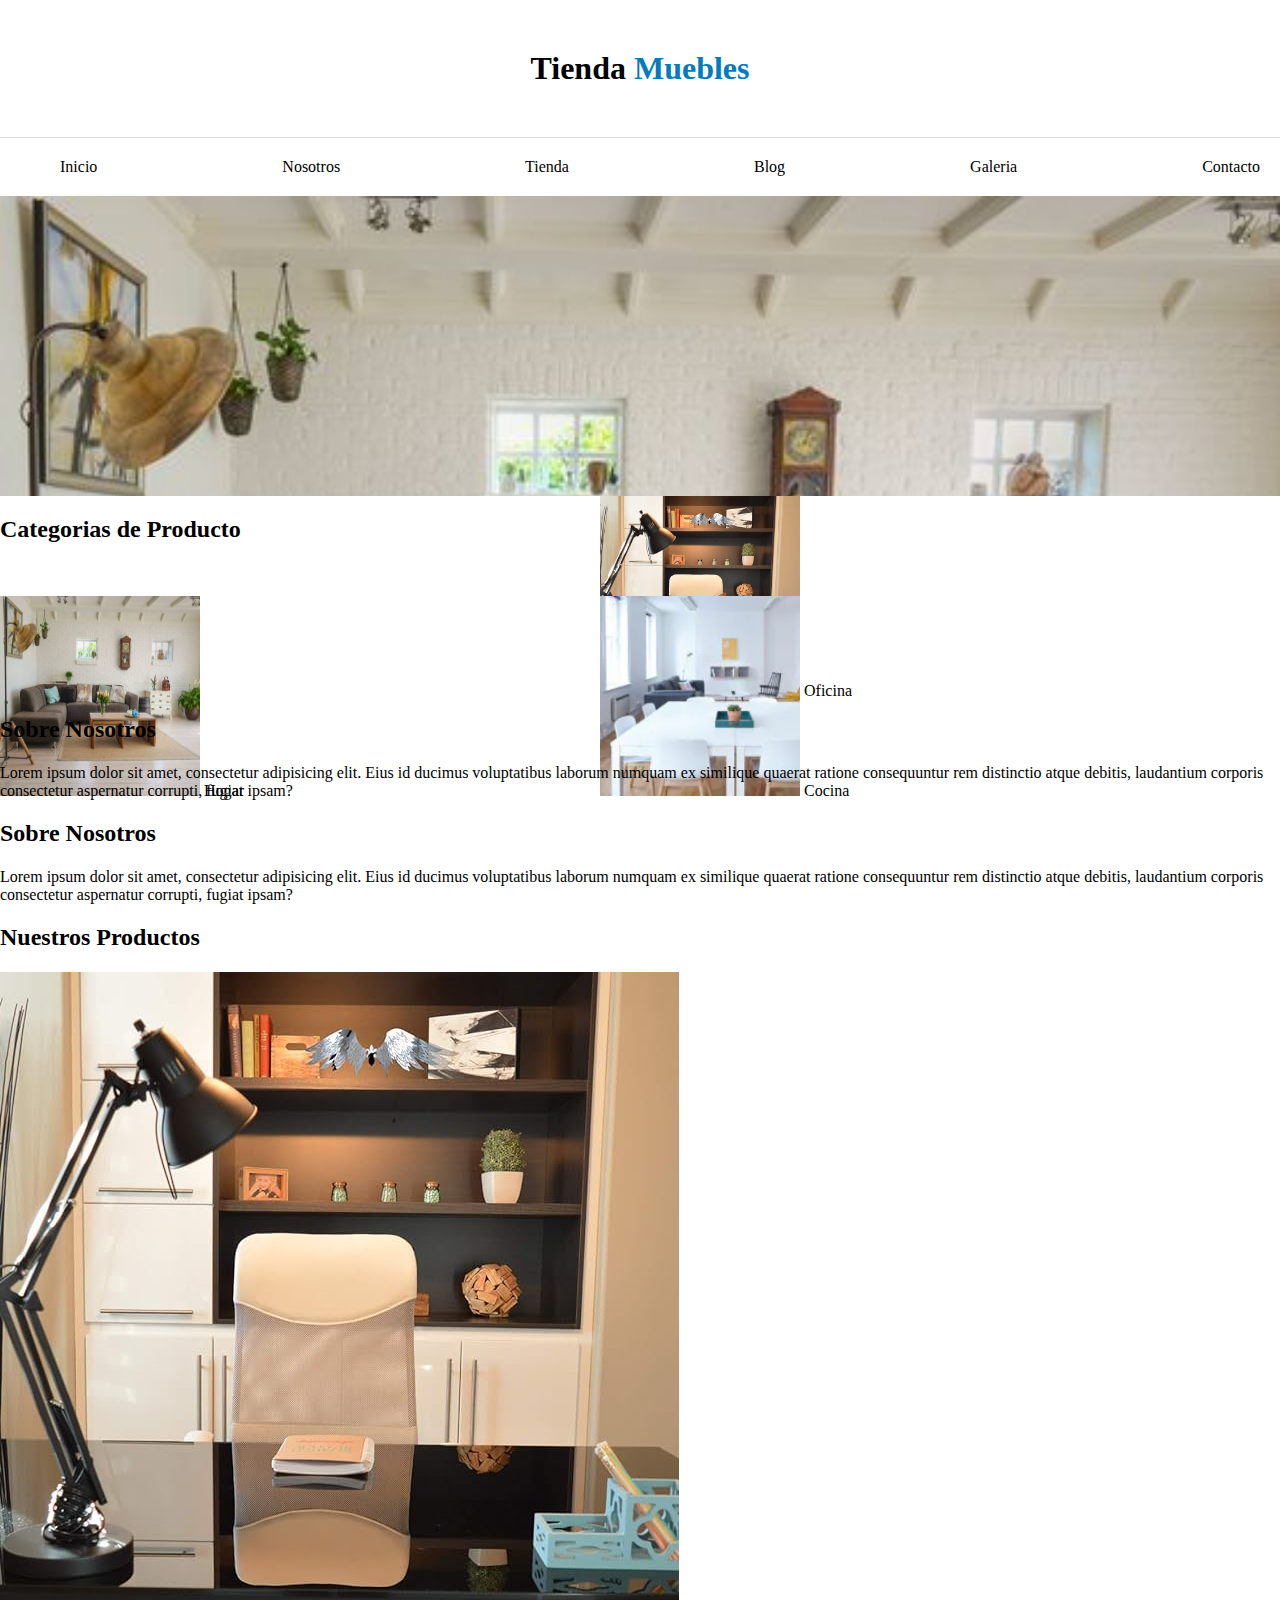
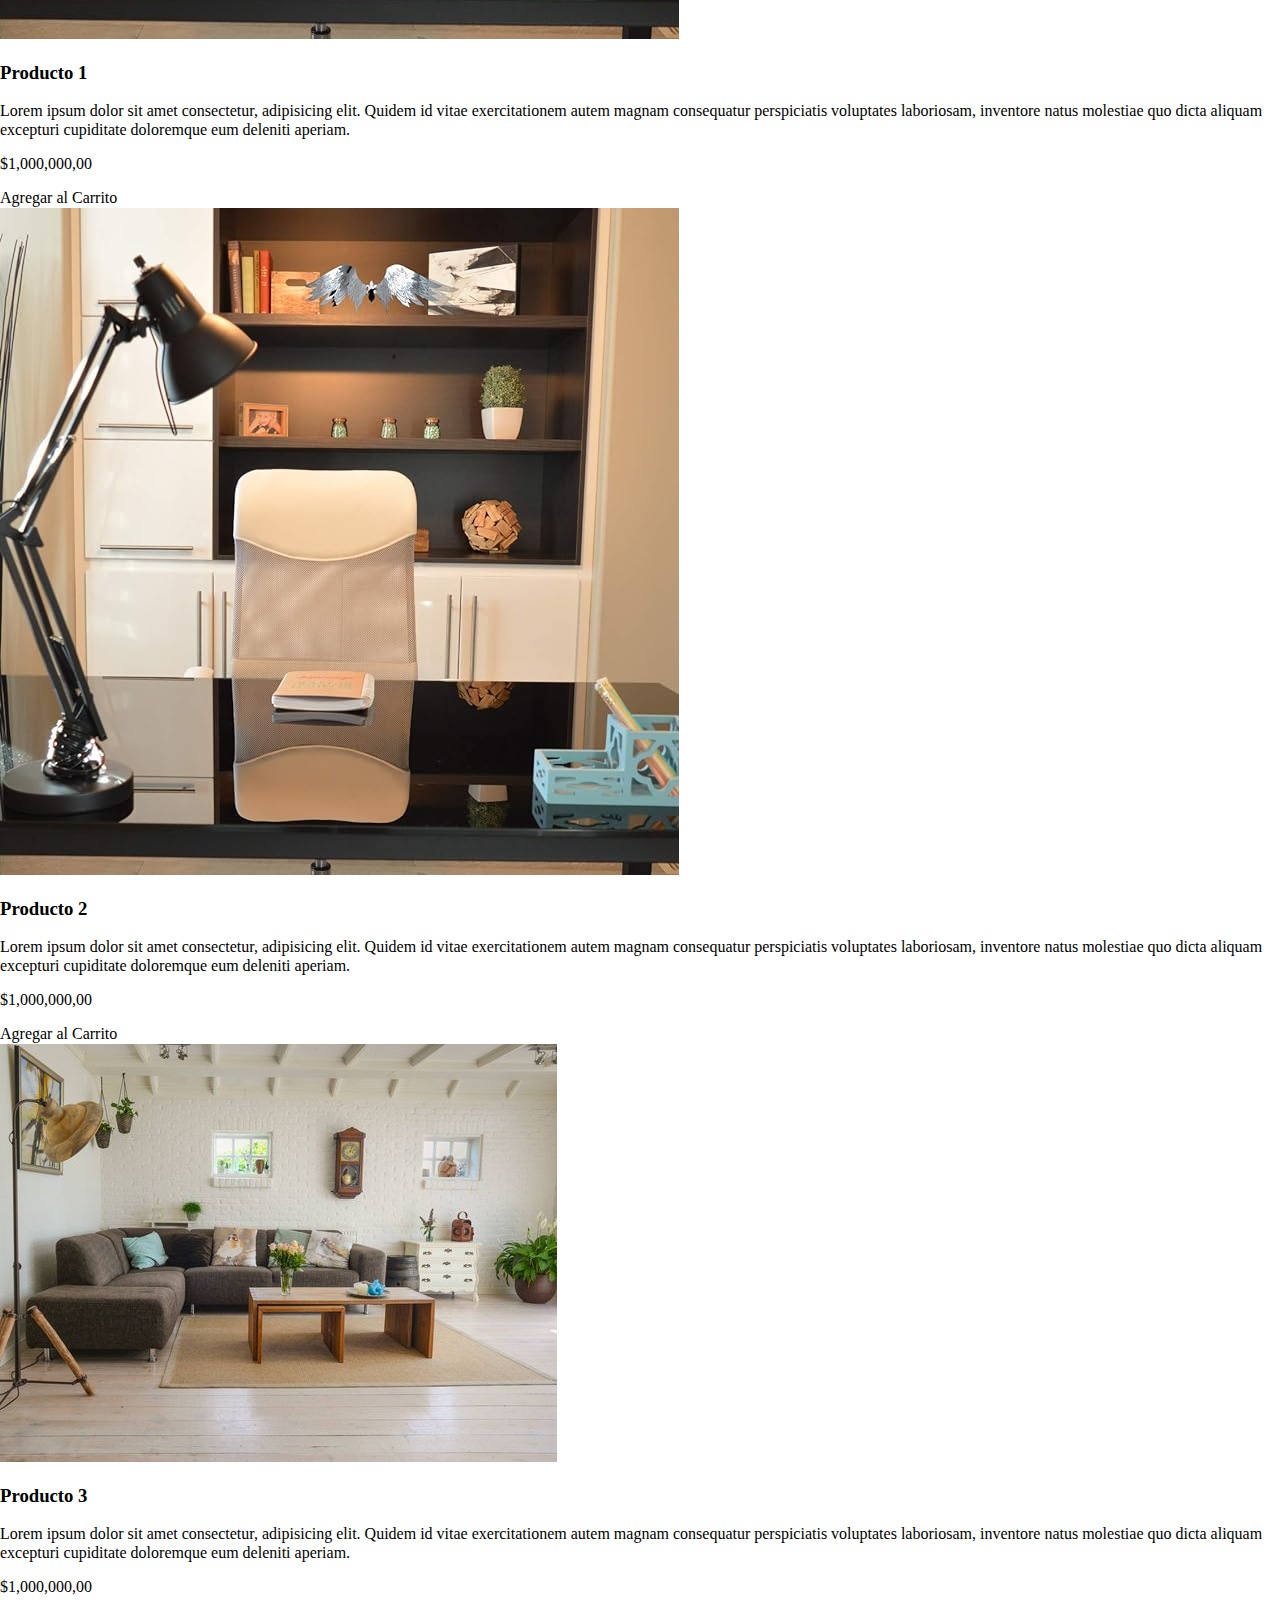
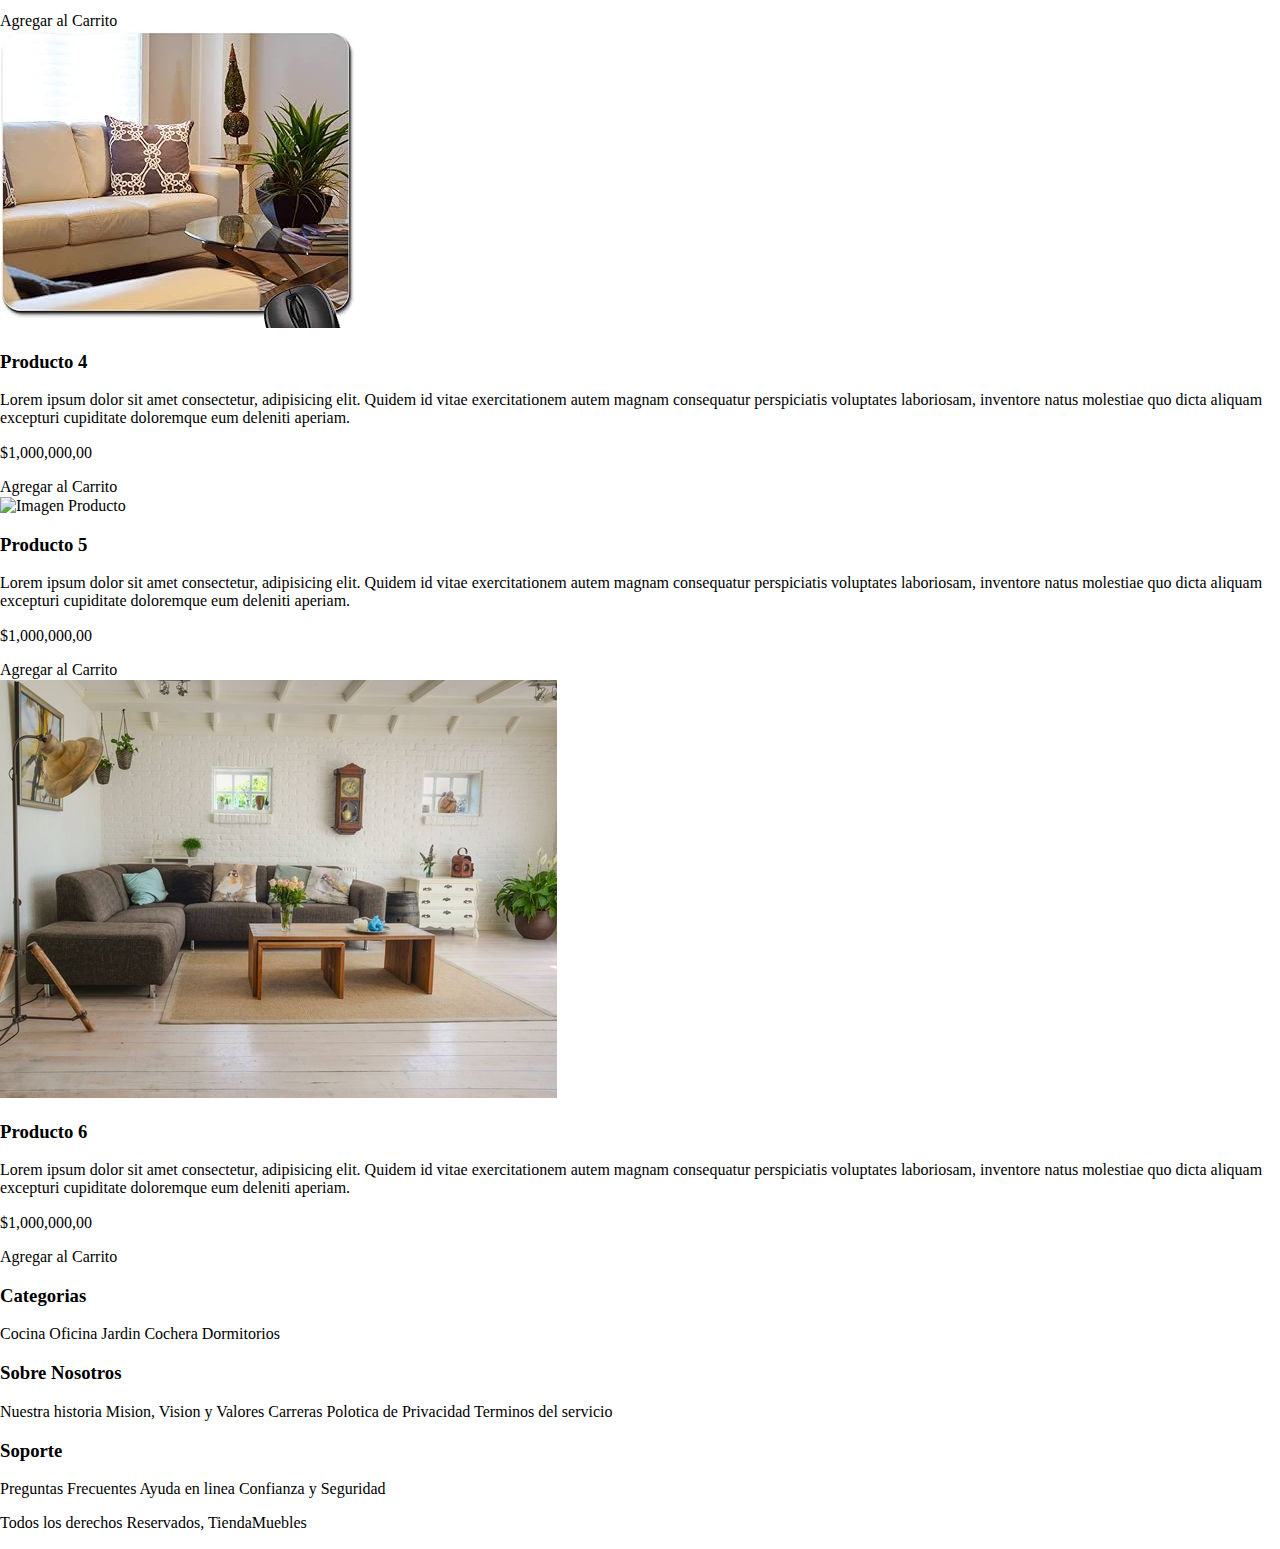
==== index.html @ 4aacdb18 "first commit" ====
<!DOCTYPE html>
<html lang="en">
<head>
    <meta charset="UTF-8">
    <meta name="viewport" content="width=device-width, initial-scale=1.0">
    <title>Ecommerce - Home</title>
    <link rel="stylesheet" href="./css/normalize.css">
    <link rel="stylesheet" href="./css/app.css">
    
</head>
<body>
    <header>
    <h1 class="nombre-sitio">Tienda <span>Muebles</span> </h1>
    </header>

    

    <div class="contenedor-navegacion">
        <nav class="nav-principal contenedor">
            <a  href="index.html">Inicio</a>
            <a  href="nosotros.html">Nosotros</a>
            <a  href="tienda.html">Tienda</a>
            <a  href="blog.html">Blog</a>
            <a  href="galeria.html">Galeria</a>
            <a  href="contacto.html">Contacto</a>
        </nav> 
    </div>
  
    <div class="hero">
        
    </div>

    <section class="contenedor">
        <div class="listado-categorias">
            <h2>Categorias de <span>Producto</span></h2>
            <div>
                <img src="./img/categoria1.jpg" alt="imagen categoria" width="200" height="200" />
                <a href="#">Oficina</a>
            </div>
            <div>
                <img src="./img/categoria2.jpg" alt="imagen categoria" width="200" height="200" />
                <a href="#">Hogar</a>
            </div>
            <div>
                <img src="./img/categoria3.webp" alt="imagen categoria" width="200" height="200" />
                <a href="#">Cocina</a>
            </div>
        </div>
    </section>
<section class="sobre-nosotros">
    <div>
        <h2>Sobre Nosotros</h2>
        <p>Lorem ipsum dolor sit amet, consectetur adipisicing elit. Eius id ducimus voluptatibus laborum numquam ex similique quaerat ratione consequuntur rem distinctio atque debitis, laudantium corporis consectetur aspernatur corrupti, fugiat ipsam?</p>
    </div>
</section>
<section class="sobre-empresa">
    <div>
        <h2>Sobre Nosotros</h2>
        <p>Lorem ipsum dolor sit amet, consectetur adipisicing elit. Eius id ducimus voluptatibus laborum numquam ex similique quaerat ratione consequuntur rem distinctio atque debitis, laudantium corporis consectetur aspernatur corrupti, fugiat ipsam?</p>
    </div>
</section>
    <main> 
    <h2>Nuestros Productos</h2>

        <div>
            <div>
            
                <img src="img/categoria1.jpg" alt="Imagen Producto">
                <div>
                 <h3>Producto 1</h3>
                    <p>Lorem ipsum dolor sit amet consectetur, adipisicing elit. Quidem id vitae exercitationem autem magnam consequatur perspiciatis voluptates laboriosam, inventore natus molestiae quo dicta aliquam excepturi cupiditate doloremque eum deleniti aperiam.</p>
                    <p>$1,000,000,00</p>


                    <a href="#">Agregar al Carrito</a>
                </div><!--info producto-->
            </div><!--Producto-->

            <div>
            
                <img src="img/categoria1.jpg" alt="Imagen Producto">
                <div>
                 <h3>Producto 2</h3>
                    <p>Lorem ipsum dolor sit amet consectetur, adipisicing elit. Quidem id vitae exercitationem autem magnam consequatur perspiciatis voluptates laboriosam, inventore natus molestiae quo dicta aliquam excepturi cupiditate doloremque eum deleniti aperiam.</p>
                    <p>$1,000,000,00</p>


                    <a href="#">Agregar al Carrito</a>
                </div><!--info producto-->
            </div><!--Producto-->

            <div>
            
                <img src="img/categoria2.jpg" alt="Imagen Producto">
                <div>
                 <h3>Producto 3</h3>
                    <p>Lorem ipsum dolor sit amet consectetur, adipisicing elit. Quidem id vitae exercitationem autem magnam consequatur perspiciatis voluptates laboriosam, inventore natus molestiae quo dicta aliquam excepturi cupiditate doloremque eum deleniti aperiam.</p>
                    <p>$1,000,000,00</p>


                    <a href="#">Agregar al Carrito</a>
                </div><!--info producto-->
            </div><!--Producto-->

            <div>
            
                <img src="img/categoria4.jpg" alt="Imagen Producto">
                <div>
                 <h3>Producto 4</h3>
                    <p>Lorem ipsum dolor sit amet consectetur, adipisicing elit. Quidem id vitae exercitationem autem magnam consequatur perspiciatis voluptates laboriosam, inventore natus molestiae quo dicta aliquam excepturi cupiditate doloremque eum deleniti aperiam.</p>
                    <p>$1,000,000,00</p>


                    <a href="#">Agregar al Carrito</a>
                </div><!--info producto-->
            </div><!--Producto-->

            <div>
            
                <img src="img/categoria3.jpg" alt="Imagen Producto">
                <div>
                 <h3>Producto 5</h3>
                    <p>Lorem ipsum dolor sit amet consectetur, adipisicing elit. Quidem id vitae exercitationem autem magnam consequatur perspiciatis voluptates laboriosam, inventore natus molestiae quo dicta aliquam excepturi cupiditate doloremque eum deleniti aperiam.</p>
                    <p>$1,000,000,00</p>


                    <a href="#">Agregar al Carrito</a>
                </div><!--info producto-->
            </div><!--Producto-->


            <div>
            
                <img src="img/categoria2.jpg" alt="Imagen Producto">
                <div>
                 <h3>Producto 6</h3>
                    <p>Lorem ipsum dolor sit amet consectetur, adipisicing elit. Quidem id vitae exercitationem autem magnam consequatur perspiciatis voluptates laboriosam, inventore natus molestiae quo dicta aliquam excepturi cupiditate doloremque eum deleniti aperiam.</p>
                    <p>$1,000,000,00</p>


                    <a href="#">Agregar al Carrito</a>
                </div><!--info producto-->
            </div><!--Producto-->
        </div><!--Fin de Listado de Producto-->
        
        
    </main>



    <footer>
        <div>
            <h3>Categorias</h3>
            <nav>
                <a href="#">Cocina</a>
                <a href="#">Oficina</a>
                <a href="#">Jardin</a>
                <a href="#">Cochera</a>
                <a href="#">Dormitorios</a>
            </nav>
        </div>
        <div>
            <h3>Sobre Nosotros</h3>
            <nav>
                <a href="#">Nuestra historia</a>
                <a href="#">Mision, Vision y Valores</a>
                <a href="#">Carreras</a>
                <a href="#">Polotica de Privacidad</a>
                <a href="#">Terminos del servicio</a>
            </nav>
        </div>
        <div>
            <h3>Soporte</h3>
            <nav>
                <a href="#">Preguntas Frecuentes</a>
                <a href="#">Ayuda en linea</a>
                <a href="#">Confianza y Seguridad</a>
              
            </nav>
        </div>
        <p>Todos los derechos Reservados, TiendaMuebles</p>
    </footer>
    
 
    
</body>
</html>
---- css/app.css ----
/* apply a natural box layout model to all elements, but allowing components to change */
html {
    box-sizing: border-box;
  }
  *, *:before, *:after {
    box-sizing: inherit;
  }

  /* Globales */

  a{
    text-decoration: none;
    color: black;
  }

.contenedor{
    max-width: 1200px;
    margin-inline: 0 auto;

  }

  /***Header navegacion**/

.nombre-sitio{
    margin: 50px;
    margin-bottom: 50px;
    text-align: center;
}

.nombre-sitio span{
    color: #037bc0;
}

.contenedor-navegacion{
    border-top: 1px solid #e1e1e1;
}
 

.nav-principal{

  padding: 20px 0;
  display: flex;
  flex-direction: row;
  justify-content: space-between;
  margin-left: 60px;

}

.hero{
    background-image: url(../img/categoria2.jpg);
    background-repeat: no-repeat;
    background-size: cover;
    height: 300px;
}
/**Categorias**/

.listado-categorias{
    display: grid;
    grid-template-columns: 1fr 1fr;
    grid-template-rows: 100px 100px;

}
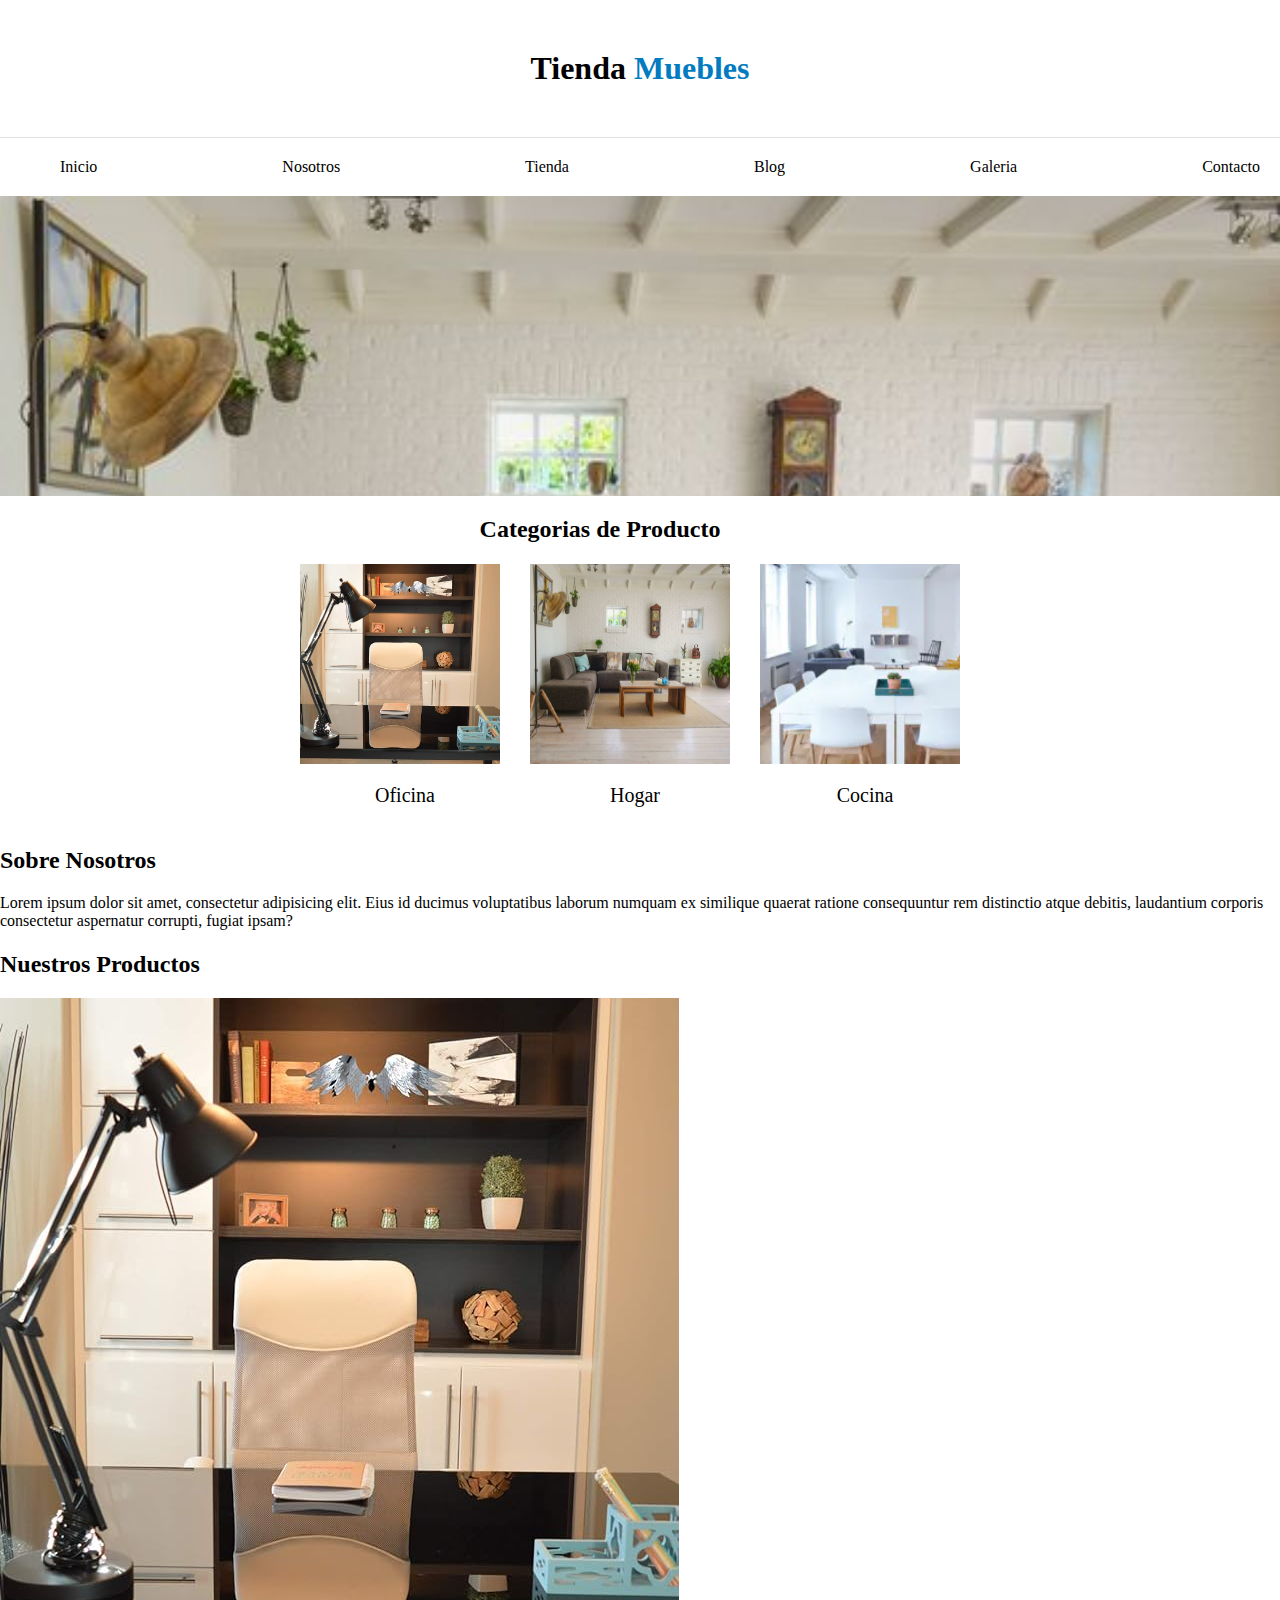
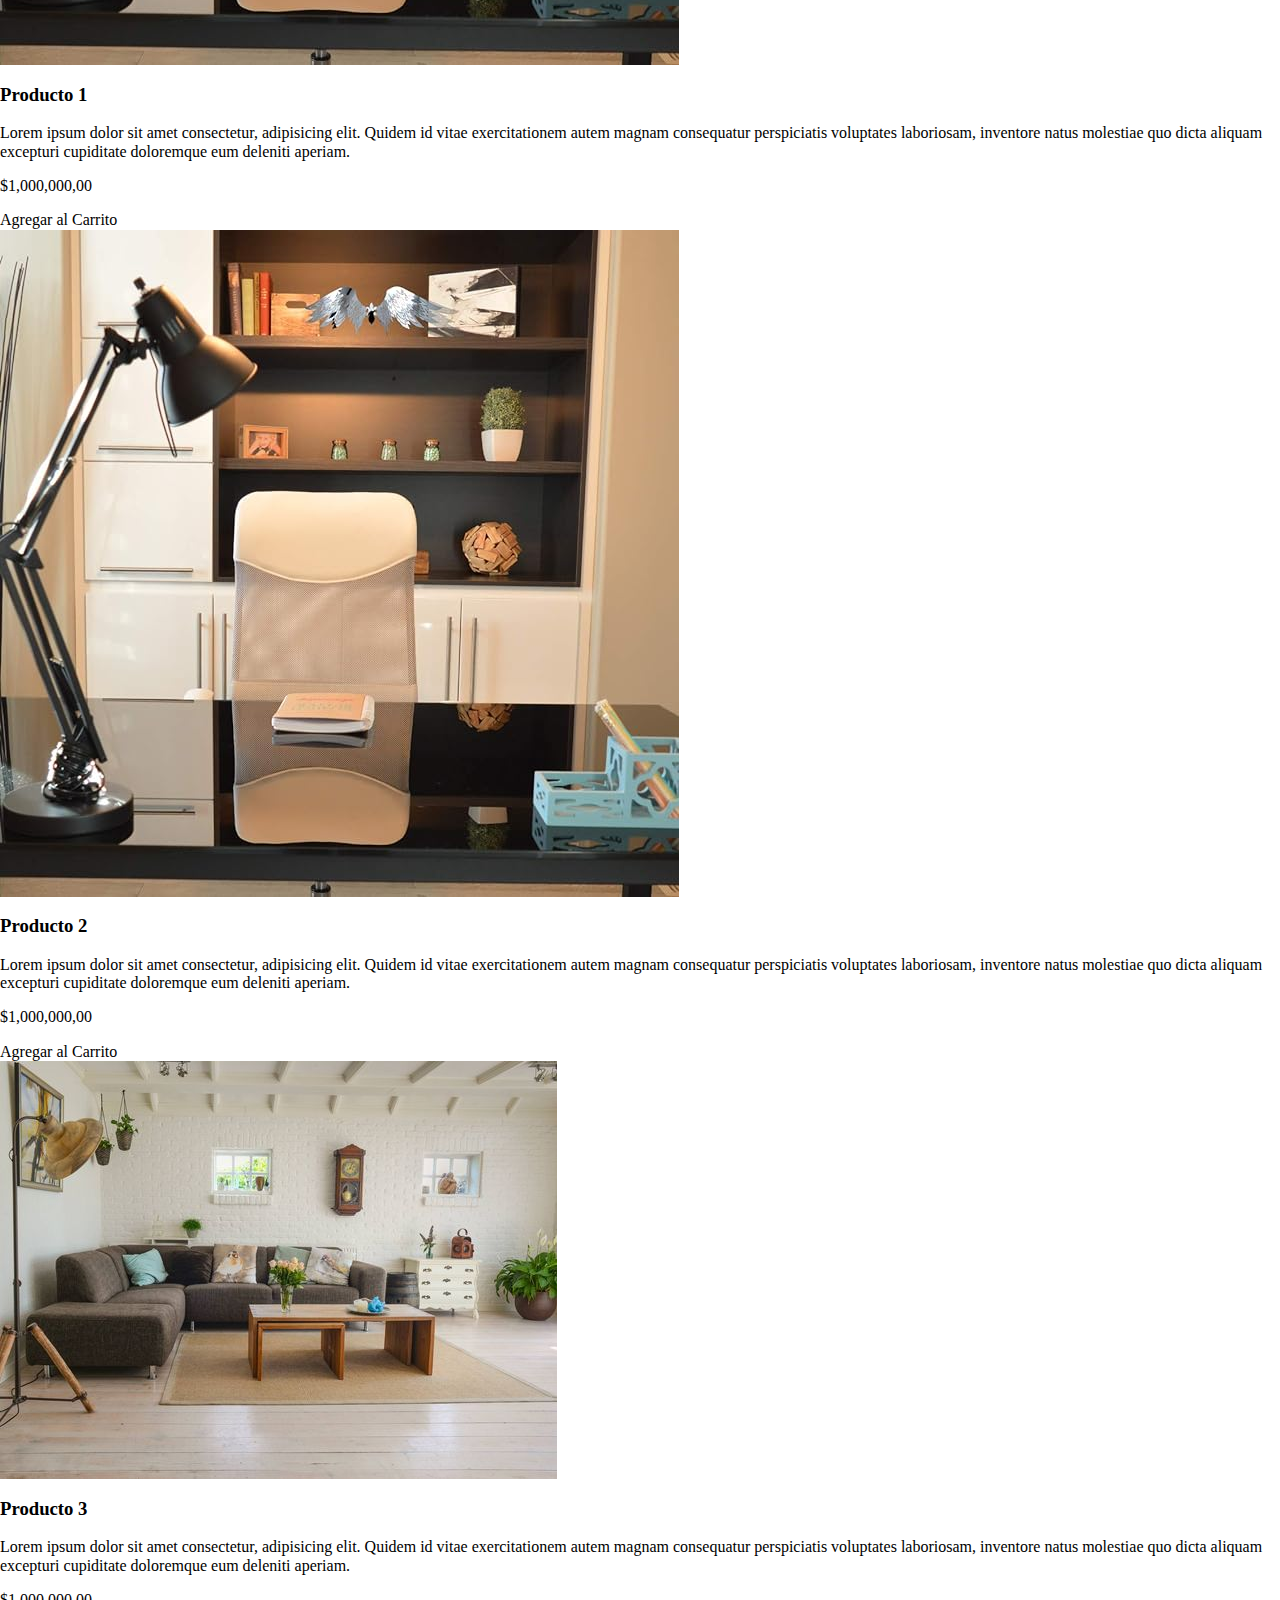
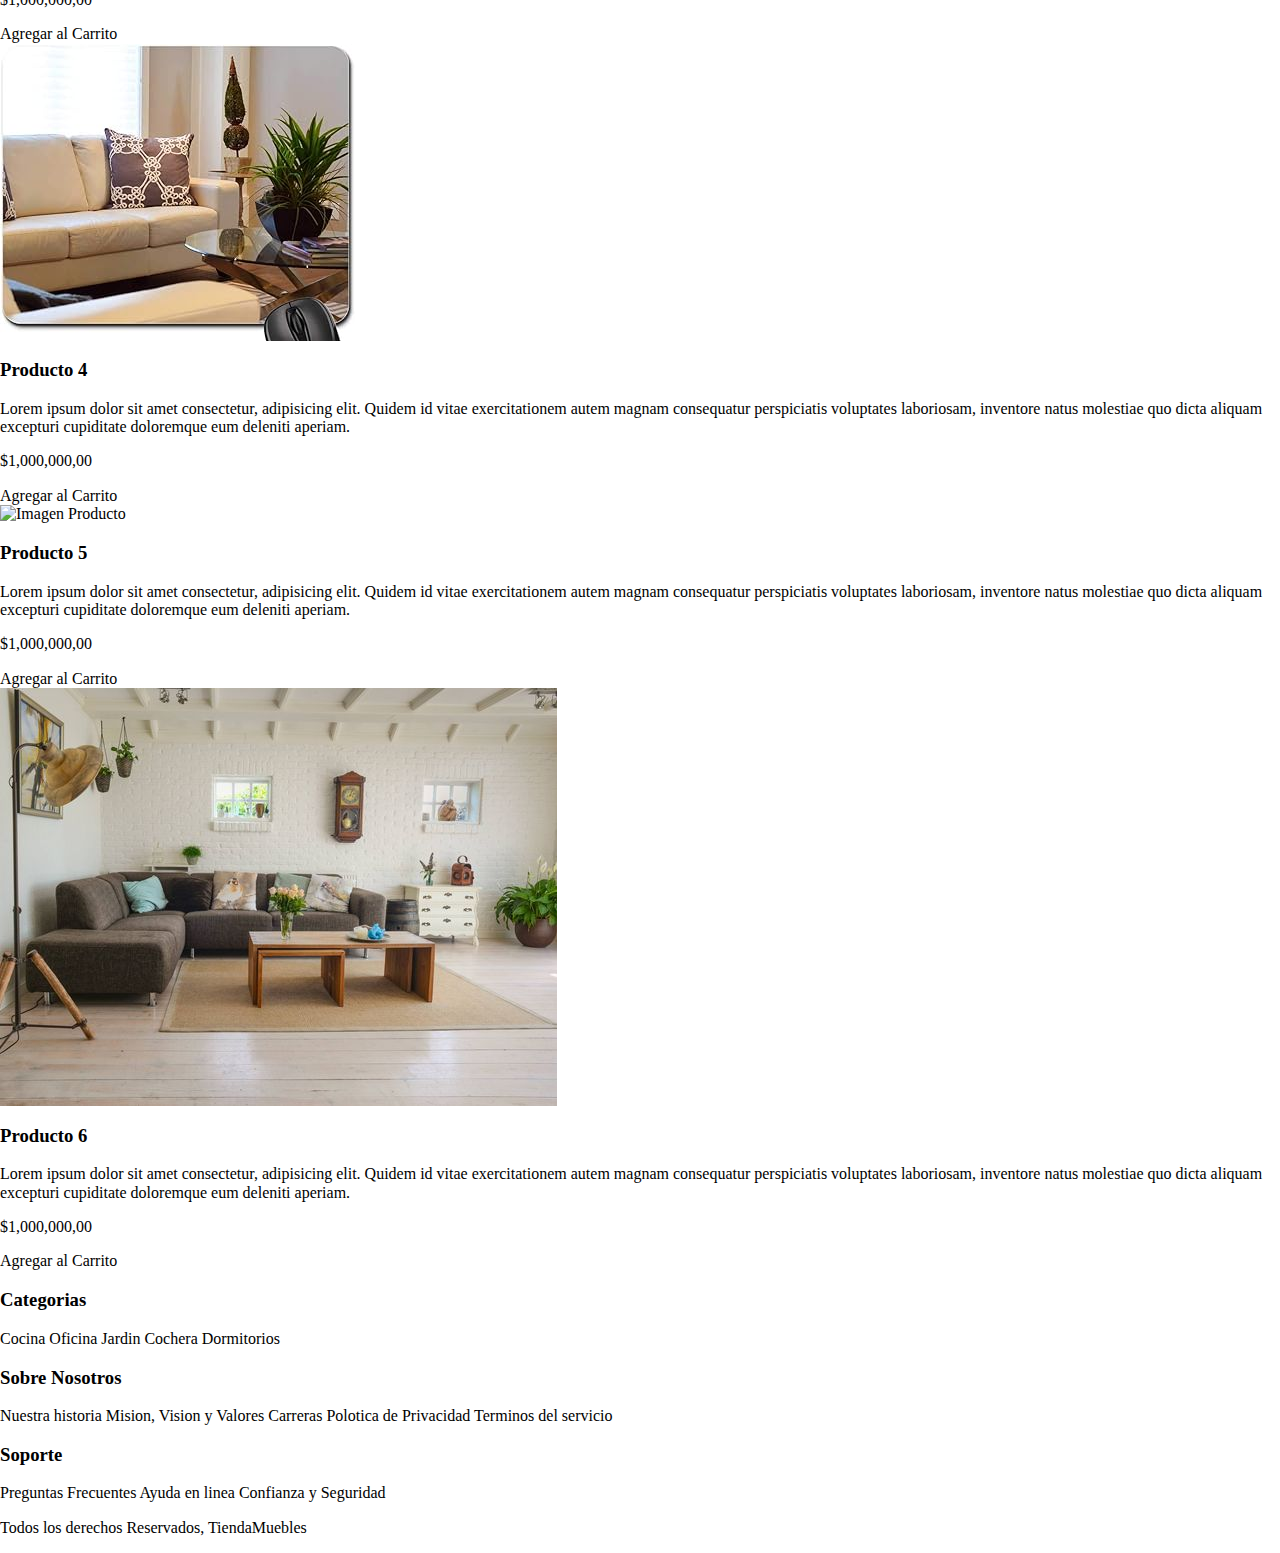
==== commit 4ff0fd9c: "Segundo Commit" ====
--- a/index.html
+++ b/index.html
@@ -1,149 +1,172 @@
 <!DOCTYPE html>
 <html lang="en">
+
 <head>
     <meta charset="UTF-8">
     <meta name="viewport" content="width=device-width, initial-scale=1.0">
     <title>Ecommerce - Home</title>
     <link rel="stylesheet" href="./css/normalize.css">
     <link rel="stylesheet" href="./css/app.css">
-    
+
 </head>
+
 <body>
     <header>
-    <h1 class="nombre-sitio">Tienda <span>Muebles</span> </h1>
+        <h1 class="nombre-sitio">Tienda <span>Muebles</span> </h1>
     </header>
 
-    
+
 
     <div class="contenedor-navegacion">
         <nav class="nav-principal contenedor">
-            <a  href="index.html">Inicio</a>
-            <a  href="nosotros.html">Nosotros</a>
-            <a  href="tienda.html">Tienda</a>
-            <a  href="blog.html">Blog</a>
-            <a  href="galeria.html">Galeria</a>
-            <a  href="contacto.html">Contacto</a>
-        </nav> 
+            <a href="index.html">Inicio</a>
+            <a href="nosotros.html">Nosotros</a>
+            <a href="tienda.html">Tienda</a>
+            <a href="blog.html">Blog</a>
+            <a href="galeria.html">Galeria</a>
+            <a href="contacto.html">Contacto</a>
+        </nav>
     </div>
-  
+
     <div class="hero">
-        
+
     </div>
 
-    <section class="contenedor">
+    <section class="contenedor categorias">
+        <h2>Categorias de <span>Producto</span></h2>
         <div class="listado-categorias">
-            <h2>Categorias de <span>Producto</span></h2>
-            <div>
+
+            <div class="categoria">
                 <img src="./img/categoria1.jpg" alt="imagen categoria" width="200" height="200" />
                 <a href="#">Oficina</a>
             </div>
-            <div>
+            <div class="categoria">
                 <img src="./img/categoria2.jpg" alt="imagen categoria" width="200" height="200" />
                 <a href="#">Hogar</a>
             </div>
-            <div>
+            <div class="categoria">
                 <img src="./img/categoria3.webp" alt="imagen categoria" width="200" height="200" />
                 <a href="#">Cocina</a>
             </div>
         </div>
     </section>
-<section class="sobre-nosotros">
-    <div>
-        <h2>Sobre Nosotros</h2>
-        <p>Lorem ipsum dolor sit amet, consectetur adipisicing elit. Eius id ducimus voluptatibus laborum numquam ex similique quaerat ratione consequuntur rem distinctio atque debitis, laudantium corporis consectetur aspernatur corrupti, fugiat ipsam?</p>
-    </div>
-</section>
-<section class="sobre-empresa">
-    <div>
-        <h2>Sobre Nosotros</h2>
-        <p>Lorem ipsum dolor sit amet, consectetur adipisicing elit. Eius id ducimus voluptatibus laborum numquam ex similique quaerat ratione consequuntur rem distinctio atque debitis, laudantium corporis consectetur aspernatur corrupti, fugiat ipsam?</p>
-    </div>
-</section>
-    <main> 
-    <h2>Nuestros Productos</h2>
-
-        <div>
-            <div>
-            
+    <section class="sobre-nosotros">
+        <div>
+            <h2>Sobre Nosotros</h2>
+            <p>Lorem ipsum dolor sit amet, consectetur adipisicing elit. Eius id ducimus voluptatibus laborum numquam ex similique quaerat ratione consequuntur rem distinctio atque debitis, laudantium corporis consectetur aspernatur corrupti, fugiat ipsam?</p>
+        </div>
+    </section>
+
+    <main>
+        <h2>Nuestros Productos</h2>
+
+        <div>
+            <div>
+
                 <img src="img/categoria1.jpg" alt="Imagen Producto">
                 <div>
-                 <h3>Producto 1</h3>
-                    <p>Lorem ipsum dolor sit amet consectetur, adipisicing elit. Quidem id vitae exercitationem autem magnam consequatur perspiciatis voluptates laboriosam, inventore natus molestiae quo dicta aliquam excepturi cupiditate doloremque eum deleniti aperiam.</p>
-                    <p>$1,000,000,00</p>
-
-
-                    <a href="#">Agregar al Carrito</a>
-                </div><!--info producto-->
-            </div><!--Producto-->
-
-            <div>
-            
+                    <h3>Producto 1</h3>
+                    <p>Lorem ipsum dolor sit amet consectetur, adipisicing elit. Quidem id vitae exercitationem autem magnam consequatur perspiciatis voluptates laboriosam, inventore natus molestiae quo dicta aliquam excepturi cupiditate doloremque eum deleniti
+                        aperiam.
+                    </p>
+                    <p>$1,000,000,00</p>
+
+
+                    <a href="#">Agregar al Carrito</a>
+                </div>
+                <!--info producto-->
+            </div>
+            <!--Producto-->
+
+            <div>
+
                 <img src="img/categoria1.jpg" alt="Imagen Producto">
                 <div>
-                 <h3>Producto 2</h3>
-                    <p>Lorem ipsum dolor sit amet consectetur, adipisicing elit. Quidem id vitae exercitationem autem magnam consequatur perspiciatis voluptates laboriosam, inventore natus molestiae quo dicta aliquam excepturi cupiditate doloremque eum deleniti aperiam.</p>
-                    <p>$1,000,000,00</p>
-
-
-                    <a href="#">Agregar al Carrito</a>
-                </div><!--info producto-->
-            </div><!--Producto-->
-
-            <div>
-            
+                    <h3>Producto 2</h3>
+                    <p>Lorem ipsum dolor sit amet consectetur, adipisicing elit. Quidem id vitae exercitationem autem magnam consequatur perspiciatis voluptates laboriosam, inventore natus molestiae quo dicta aliquam excepturi cupiditate doloremque eum deleniti
+                        aperiam.
+                    </p>
+                    <p>$1,000,000,00</p>
+
+
+                    <a href="#">Agregar al Carrito</a>
+                </div>
+                <!--info producto-->
+            </div>
+            <!--Producto-->
+
+            <div>
+
                 <img src="img/categoria2.jpg" alt="Imagen Producto">
                 <div>
-                 <h3>Producto 3</h3>
-                    <p>Lorem ipsum dolor sit amet consectetur, adipisicing elit. Quidem id vitae exercitationem autem magnam consequatur perspiciatis voluptates laboriosam, inventore natus molestiae quo dicta aliquam excepturi cupiditate doloremque eum deleniti aperiam.</p>
-                    <p>$1,000,000,00</p>
-
-
-                    <a href="#">Agregar al Carrito</a>
-                </div><!--info producto-->
-            </div><!--Producto-->
-
-            <div>
-            
+                    <h3>Producto 3</h3>
+                    <p>Lorem ipsum dolor sit amet consectetur, adipisicing elit. Quidem id vitae exercitationem autem magnam consequatur perspiciatis voluptates laboriosam, inventore natus molestiae quo dicta aliquam excepturi cupiditate doloremque eum deleniti
+                        aperiam.
+                    </p>
+                    <p>$1,000,000,00</p>
+
+
+                    <a href="#">Agregar al Carrito</a>
+                </div>
+                <!--info producto-->
+            </div>
+            <!--Producto-->
+
+            <div>
+
                 <img src="img/categoria4.jpg" alt="Imagen Producto">
                 <div>
-                 <h3>Producto 4</h3>
-                    <p>Lorem ipsum dolor sit amet consectetur, adipisicing elit. Quidem id vitae exercitationem autem magnam consequatur perspiciatis voluptates laboriosam, inventore natus molestiae quo dicta aliquam excepturi cupiditate doloremque eum deleniti aperiam.</p>
-                    <p>$1,000,000,00</p>
-
-
-                    <a href="#">Agregar al Carrito</a>
-                </div><!--info producto-->
-            </div><!--Producto-->
-
-            <div>
-            
+                    <h3>Producto 4</h3>
+                    <p>Lorem ipsum dolor sit amet consectetur, adipisicing elit. Quidem id vitae exercitationem autem magnam consequatur perspiciatis voluptates laboriosam, inventore natus molestiae quo dicta aliquam excepturi cupiditate doloremque eum deleniti
+                        aperiam.
+                    </p>
+                    <p>$1,000,000,00</p>
+
+
+                    <a href="#">Agregar al Carrito</a>
+                </div>
+                <!--info producto-->
+            </div>
+            <!--Producto-->
+
+            <div>
+
                 <img src="img/categoria3.jpg" alt="Imagen Producto">
                 <div>
-                 <h3>Producto 5</h3>
-                    <p>Lorem ipsum dolor sit amet consectetur, adipisicing elit. Quidem id vitae exercitationem autem magnam consequatur perspiciatis voluptates laboriosam, inventore natus molestiae quo dicta aliquam excepturi cupiditate doloremque eum deleniti aperiam.</p>
-                    <p>$1,000,000,00</p>
-
-
-                    <a href="#">Agregar al Carrito</a>
-                </div><!--info producto-->
-            </div><!--Producto-->
-
-
-            <div>
-            
+                    <h3>Producto 5</h3>
+                    <p>Lorem ipsum dolor sit amet consectetur, adipisicing elit. Quidem id vitae exercitationem autem magnam consequatur perspiciatis voluptates laboriosam, inventore natus molestiae quo dicta aliquam excepturi cupiditate doloremque eum deleniti
+                        aperiam.
+                    </p>
+                    <p>$1,000,000,00</p>
+
+
+                    <a href="#">Agregar al Carrito</a>
+                </div>
+                <!--info producto-->
+            </div>
+            <!--Producto-->
+
+
+            <div>
+
                 <img src="img/categoria2.jpg" alt="Imagen Producto">
                 <div>
-                 <h3>Producto 6</h3>
-                    <p>Lorem ipsum dolor sit amet consectetur, adipisicing elit. Quidem id vitae exercitationem autem magnam consequatur perspiciatis voluptates laboriosam, inventore natus molestiae quo dicta aliquam excepturi cupiditate doloremque eum deleniti aperiam.</p>
-                    <p>$1,000,000,00</p>
-
-
-                    <a href="#">Agregar al Carrito</a>
-                </div><!--info producto-->
-            </div><!--Producto-->
-        </div><!--Fin de Listado de Producto-->
-        
-        
+                    <h3>Producto 6</h3>
+                    <p>Lorem ipsum dolor sit amet consectetur, adipisicing elit. Quidem id vitae exercitationem autem magnam consequatur perspiciatis voluptates laboriosam, inventore natus molestiae quo dicta aliquam excepturi cupiditate doloremque eum deleniti
+                        aperiam.
+                    </p>
+                    <p>$1,000,000,00</p>
+
+
+                    <a href="#">Agregar al Carrito</a>
+                </div>
+                <!--info producto-->
+            </div>
+            <!--Producto-->
+        </div>
+        <!--Fin de Listado de Producto-->
+
+
     </main>
 
 
@@ -175,15 +198,14 @@
                 <a href="#">Preguntas Frecuentes</a>
                 <a href="#">Ayuda en linea</a>
                 <a href="#">Confianza y Seguridad</a>
-              
+
             </nav>
         </div>
         <p>Todos los derechos Reservados, TiendaMuebles</p>
     </footer>
-    
- 
-    
+
+
+
 </body>
-</html>
-
-
+
+</html>--- a/css/app.css
+++ b/css/app.css
@@ -1,75 +1,88 @@
 /* apply a natural box layout model to all elements, but allowing components to change */
+
 html {
     box-sizing: border-box;
-  }
-  *, *:before, *:after {
+}
+
+*,
+*:before,
+*:after {
     box-sizing: inherit;
-  }
+}
 
-  /* Globales */
 
-  a{
+/* Globales */
+
+a {
     text-decoration: none;
     color: black;
-  }
+}
 
-.contenedor{
+.contenedor {
     max-width: 1200px;
     margin-inline: 0 auto;
+}
 
-  }
+img {
+    max-width: 100%;
+    display: block;
+}
 
-  /***Header navegacion**/
 
-.nombre-sitio{
+/***Header navegacion**/
+
+.nombre-sitio {
     margin: 50px;
     margin-bottom: 50px;
     text-align: center;
 }
 
-.nombre-sitio span{
+.nombre-sitio span {
     color: #037bc0;
 }
 
-.contenedor-navegacion{
+.contenedor-navegacion {
     border-top: 1px solid #e1e1e1;
 }
- 
 
-.nav-principal{
-
-  padding: 20px 0;
-  display: flex;
-  flex-direction: row;
-  justify-content: space-between;
-  margin-left: 60px;
-
+.nav-principal {
+    padding: 20px 0;
+    display: flex;
+    flex-direction: row;
+    justify-content: space-between;
+    margin-left: 60px;
 }
 
-.hero{
+.hero {
     background-image: url(../img/categoria2.jpg);
     background-repeat: no-repeat;
     background-size: cover;
     height: 300px;
 }
+
+
 /**Categorias**/
 
-.listado-categorias{
-    display: grid;
-    grid-template-columns: 1fr 1fr;
-    grid-template-rows: 100px 100px;
-
+.categorias h2 {
+    text-align: center;
 }
 
+.categoria a {
+    text-align: center;
+    display: block;
+    padding: 20px;
+    font-size: 20px;
+}
 
+.categoria a:hover {
+    background-color: #037bc0;
+    color: #fff;
+    border-bottom-right-radius: 10px;
+}
 
-
-
-
-
-
-
-
-
-
-
+.listado-categorias {
+    margin-left: 300px;
+    display: grid;
+    grid-template-columns: repeat(4, 1fr);
+    gap: 20px;
+}